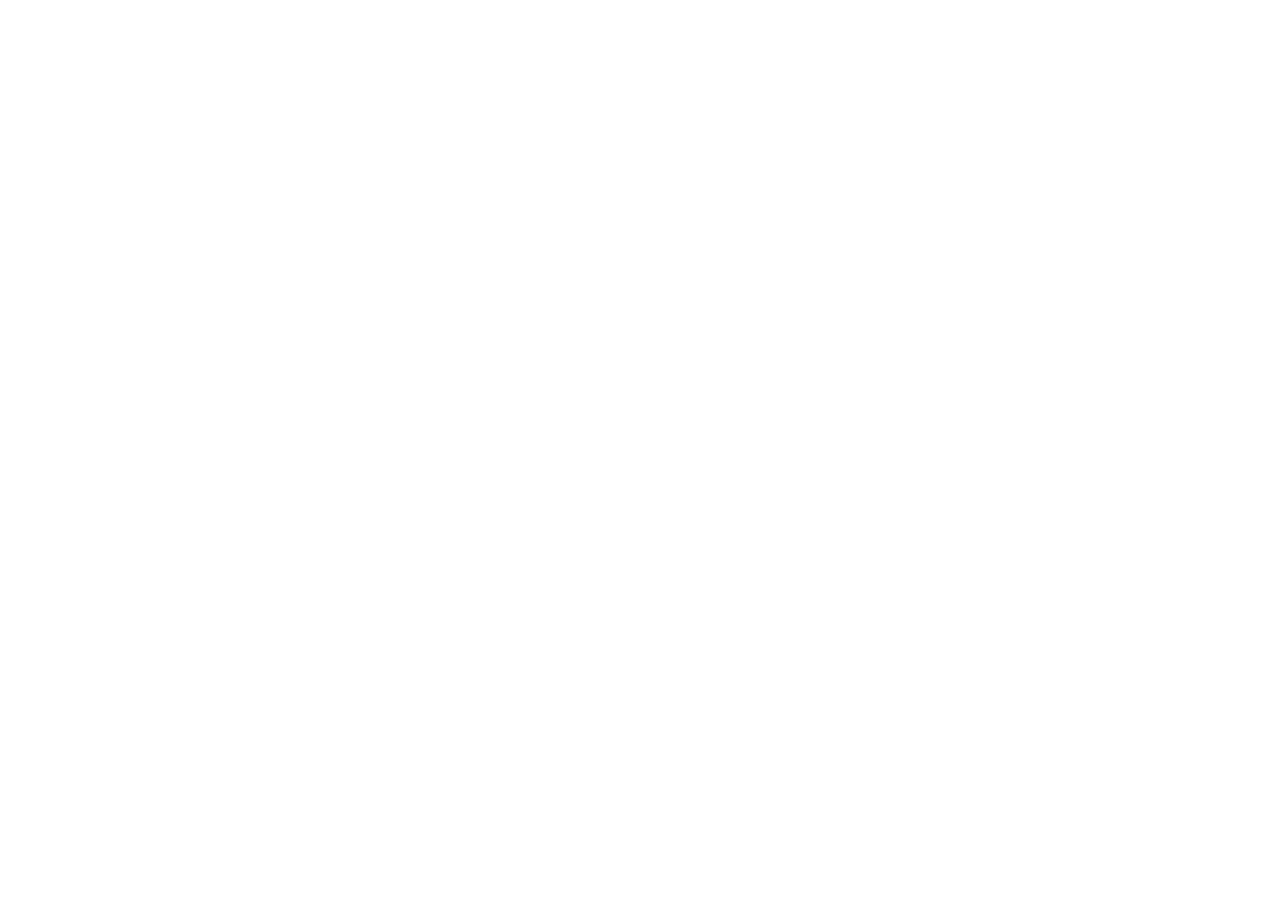
==== beruf.html @ 06d38eec "Anlegen der einzelnen Seiten" ====
<!DOCTYPE html>
<html lang="de">

<head>
    <meta charset="UTF-8">
    <meta name="viewport" content="width=device-width, initial-scale=1.0">
    <title>Beruf</title>
</head>

<body>

</body>

</html>
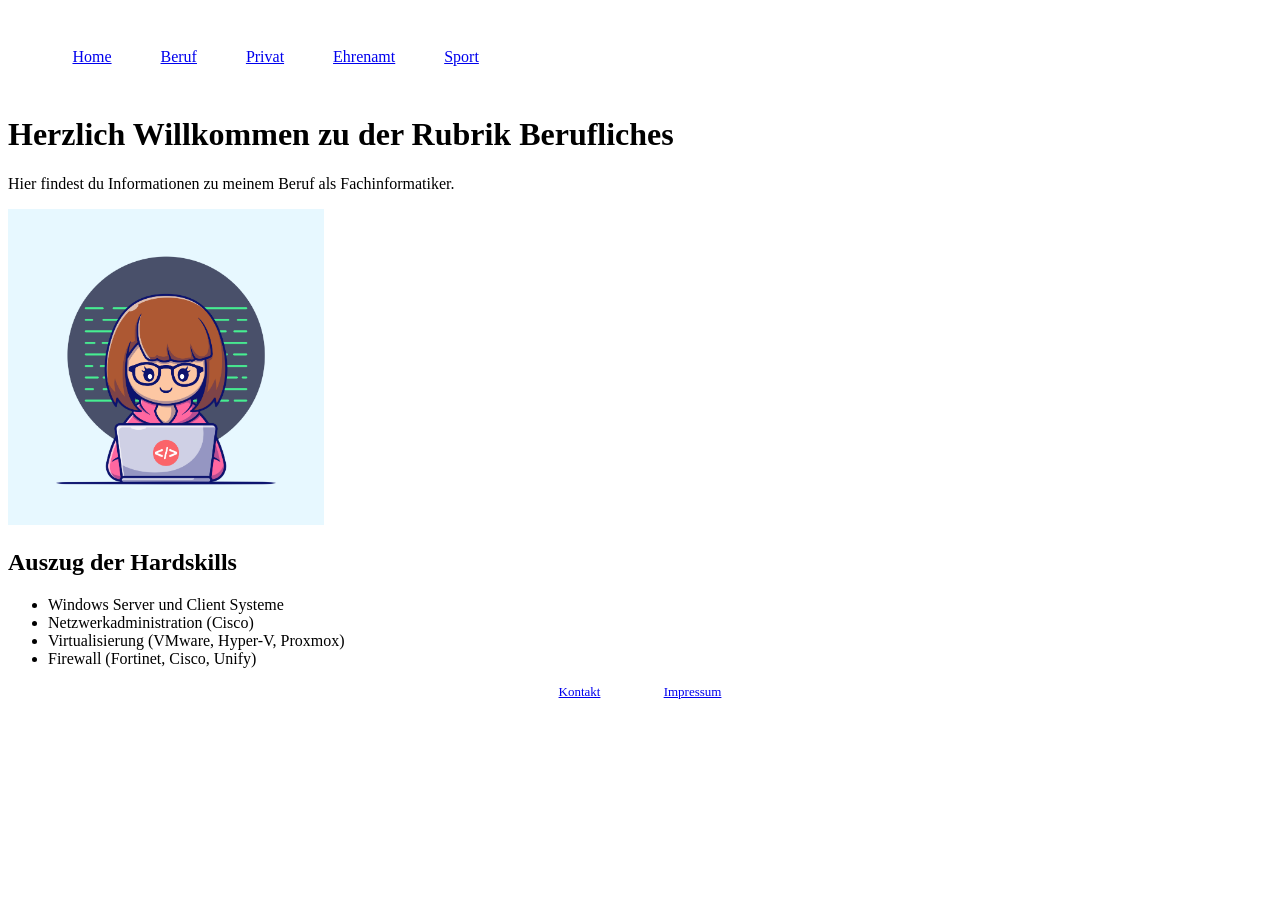
==== commit 45e009cd: "commit" ====
--- a/beruf.html
+++ b/beruf.html
@@ -5,10 +5,46 @@
     <meta charset="UTF-8">
     <meta name="viewport" content="width=device-width, initial-scale=1.0">
     <title>Beruf</title>
+    <link rel="stylesheet" href="css/style.css" />
 </head>
 
 <body>
+    <header>
+        <nav>
+            <ul class="nav">
+                <li><a href="index.html">Home</a></li>
+                <li><a href="beruf.html">Beruf</a></li>
+                <li><a href="privat.html">Privat</a></li>
+                <li><a href="ehrenamt.html">Ehrenamt</a></li>
+                <li><a href="sport.html">Sport</a></li>
+            </ul>
+        </nav>
+    </header>
 
+    <main>
+        <h1>Herzlich Willkommen zu der Rubrik Berufliches</h1>
+        
+        <div>
+            <p>Hier findest du Informationen zu meinem Beruf als Fachinformatiker.</p>
+            <img src="images/beruf.jpg" alt="Beschreibung des IT-Berufs">
+        </div>
+        
+        <div>
+            <h2>Auszug der Hardskills</h2>
+            <ul>
+                <li>Windows Server und Client Systeme</li>
+                <li>Netzwerkadministration (Cisco)</li>
+                <li>Virtualisierung (VMware, Hyper-V, Proxmox)</li>
+                <li>Firewall (Fortinet, Cisco, Unify)</li>
+            </ul>
+        </div>
+
+    </main>
+
+    <div class="footer">
+        <li><a href="kontakt.html">Kontakt</a></li>
+        <li><a href="impressum.html">Impressum</a></li>
+    </div>
 </body>
 
 </html>
--- a/css/style.css
+++ b/css/style.css
@@ -0,0 +1,130 @@
+/* CSS Styles */
+/* Allgemeine CSS-Settings */
+nav {
+	width: 100%;
+    display: inline-block;
+}
+nav ul{
+	list-style: none;
+}
+nav ul li{
+	float: left;
+	padding: 2% ;
+	text-align: center;
+}
+
+body{
+    grid-template-rows: auto 1fr auto;
+}
+
+.welcomebanner {
+    display: flex;
+    flex-direction: column;
+    align-items: center;
+}
+
+.abschnitte{
+    display: grid;
+    grid-template-columns: 1fr;
+    gap: 10px;
+    gap: 5%;
+}
+
+footer{
+    display: flex;
+    justify-content: center;
+    gap: 5%;
+    list-style-type: none;
+    flex-shrink: 0;
+    position: fixed;
+    bottom: 20px;
+    width: 100%;
+    text-align: center;
+    font-size: small;
+}
+
+img {
+    max-width: 25%;
+    height: auto;
+}
+
+.text {
+    display: flex;
+    flex-direction: column;
+}
+
+.footer{
+    display: flex;
+    justify-content: center;
+    gap: 5%;
+    list-style-type: none;
+    bottom: 20px;
+    width: 100%;
+    text-align: center;
+    font-size: small;
+}
+
+/* Kontaktformular */
+
+.kontaktformular {
+    place-items: center;
+    line-height: 40px;
+}
+
+/* Privat */
+
+.mainclassprivat {
+    display: grid;
+    grid-template-columns: 1fr 1fr;
+}
+
+.privatsection{
+    grid-template-columns: 1fr 1fr;
+}
+
+
+/* ################################# */
+/* Breakpoints für responsive Design */
+/* ################################# */
+
+/* Tablet Größe */
+/* 481 - 1279px Breite */
+@media (min-width: 481px) and (max-width: 1279px) {
+    img {
+        max-width: 50%;
+    }
+
+    .cards{
+    display: grid;
+    grid-template-columns: 1fr 1fr;
+    gap: 10px;
+    gap: 5%;
+    }
+}
+
+
+/* Desktop Größe */
+/* 1280px und breiter */
+@media (min-width: 1280px) {
+    img {
+        max-width: 25%;
+    }
+    
+    .cards{
+    display: grid;
+    grid-template-columns: 2fr 1fr;
+    gap: 10px;
+    gap: 5%;
+    }
+
+    .text {
+       flex-direction: row;
+        flex: 2;
+    }
+
+    .text1, .text2 {
+        flex: 1;
+    }
+}
+
+
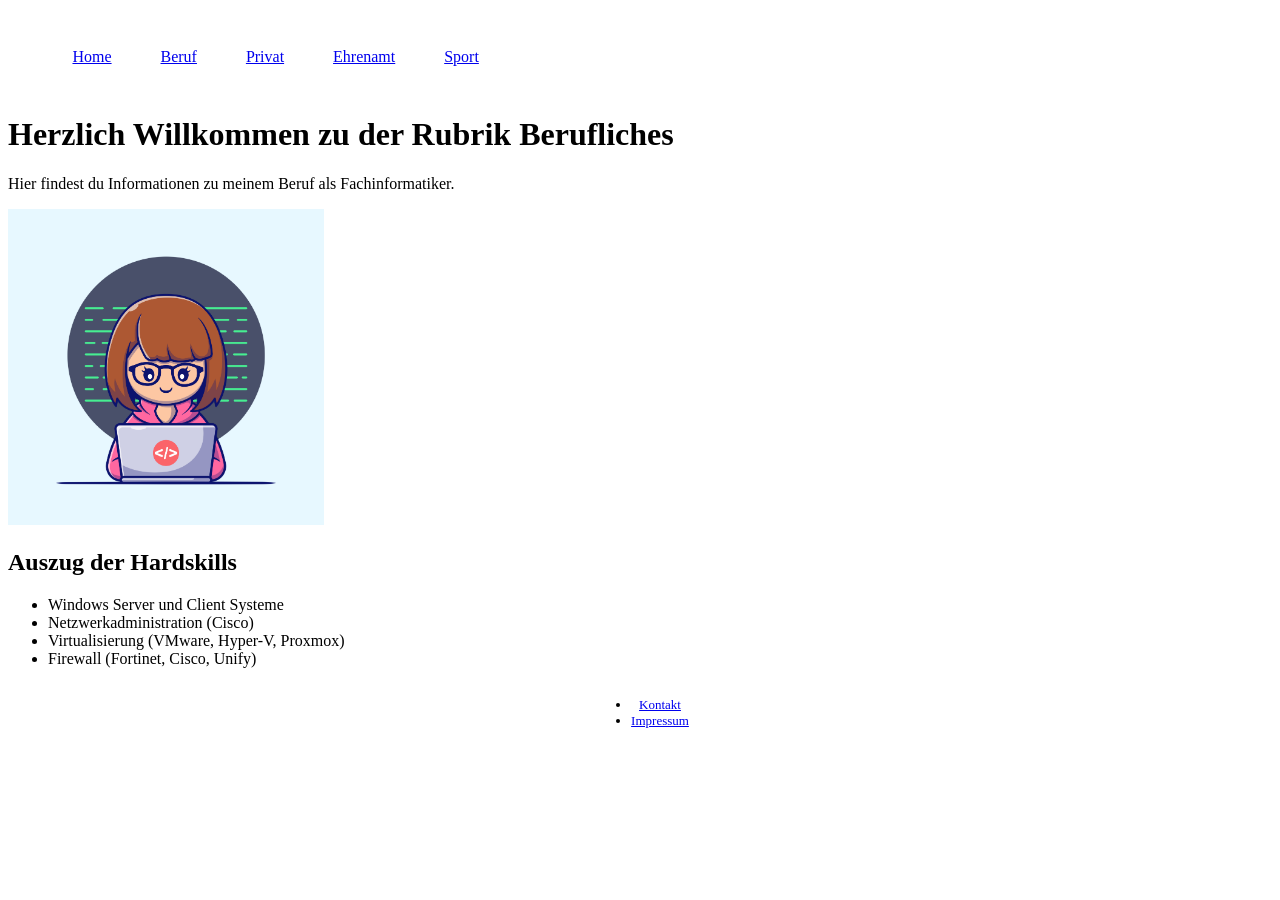
==== commit 0d87d33d: "added ul for accessibility" ====
--- a/beruf.html
+++ b/beruf.html
@@ -42,9 +42,12 @@
     </main>
 
     <div class="footer">
-        <li><a href="kontakt.html">Kontakt</a></li>
-        <li><a href="impressum.html">Impressum</a></li>
+        <ul>
+            <li><a href="kontakt.html">Kontakt</a></li>
+            <li><a href="impressum.html">Impressum</a></li>
+        </ul>
     </div>
+    
 </body>
 
 </html>
